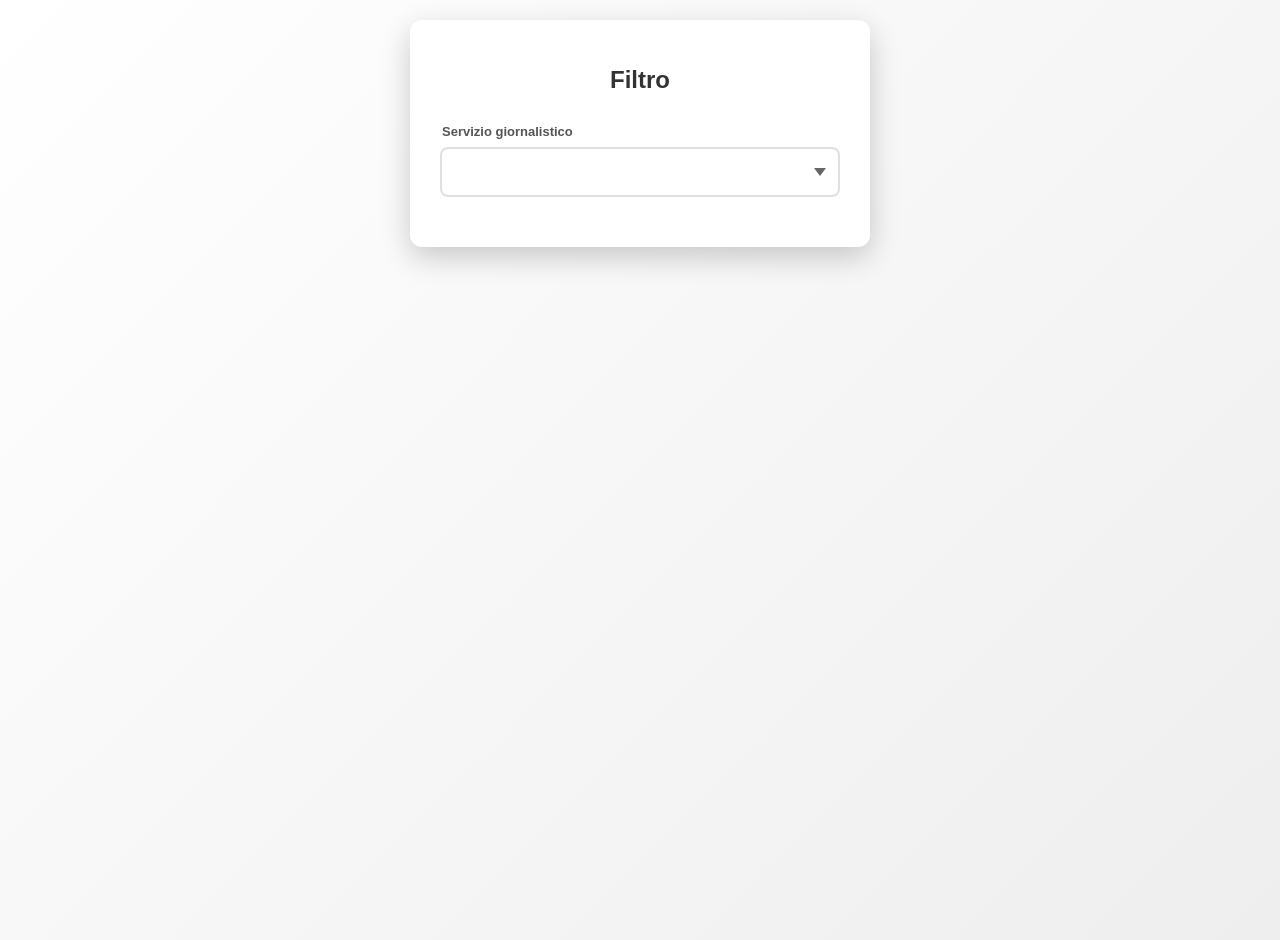
==== index3.html @ 55952c2f "Add index3 dropdown with multi-select chips and correlated suggestions; add index4 copy" ====
<!DOCTYPE html>
<html lang="it">
  <head>
    <meta charset="UTF-8" />
    <meta name="viewport" content="width=device-width, initial-scale=1.0" />
    <title>Dropdown Filtrabile</title>
    <style>
      body {
        font-family: "Segoe UI", Tahoma, Geneva, Verdana, sans-serif;
        background: linear-gradient(135deg, #ffffff 0%, #eeeeee 100%);
        min-height: 100vh;
        margin: 0;
        padding: 20px;
        display: flex;
        justify-content: center;
        align-items: flex-start;
      }

      .container {
        background: white;
        border-radius: 12px;
        padding: 30px;
        box-shadow: 0 10px 30px rgba(0, 0, 0, 0.2);
        max-width: 400px;
        width: 100%;
      }

      h1 {
        color: #333;
        text-align: center;
        margin-bottom: 30px;
        font-size: 24px;
      }

      .field-label {
        display: block;
        margin: 0 0 8px 2px;
        font-size: 13px;
        font-weight: 600;
        color: #555;
      }

      .dropdown-container {
        position: relative;
        margin-bottom: 20px;
      }

      .dropdown-input {
        width: 100%;
        padding: 8px 40px 8px 12px;
        border: 2px solid #e0e0e0;
        border-radius: 8px;
        font-size: 16px;
        background: white;
        outline: none;
        transition: all 0.3s ease;
        box-sizing: border-box;
        cursor: text;
        display: flex;
        flex-wrap: wrap;
        gap: 6px;
        align-items: center;
        position: relative;
      }

      .dropdown-input:focus {
        border-color: #888;
        box-shadow: 0 0 0 3px rgba(136, 136, 136, 0.1);
      }

      .chip {
        display: inline-flex;
        align-items: center;
        padding: 4px 8px;
        margin: 4px;
        border-radius: 999px;
        background: #e9e9e9;
        color: #333;
        font-size: 13px;
        line-height: 1;
        user-select: none;
        gap: 6px;
      }

      .chip-remove {
        border: none;
        background: transparent;
        cursor: pointer;
        padding: 0;
        margin: 0;
        line-height: 1;
        font-size: 14px;
        color: #666;
      }

      .chip-remove:hover {
        color: #333;
      }

      .chip-text-input {
        border: none;
        outline: none;
        font-size: 16px;
        padding: 6px 0;
        margin: 0;
        background: transparent;
        flex: 1;
        min-width: 120px;
      }

      .dropdown-arrow {
        position: absolute;
        right: 12px;
        top: 50%;
        transform: translateY(-50%);
        width: 0;
        height: 0;
        border-left: 6px solid transparent;
        border-right: 6px solid transparent;
        border-top: 8px solid #666;
        transition: transform 0.3s ease;
        pointer-events: none;
      }

      .dropdown-arrow.rotated {
        transform: translateY(-50%) rotate(180deg);
      }

      .dropdown-clear {
        position: absolute;
        right: 12px;
        top: 50%;
        transform: translateY(-50%);
        width: 20px;
        height: 20px;
        background-color: #ccc;
        border-radius: 50%;
        display: none;
        align-items: center;
        justify-content: center;
        cursor: pointer;
        transition: background-color 0.2s ease;
        font-size: 12px;
        font-weight: bold;
        color: white;
      }

      .dropdown-clear:hover {
        background-color: #999;
      }

      .dropdown-clear.show {
        display: flex;
      }

      .dropdown-list {
        position: absolute;
        top: 100%;
        left: 0;
        right: 0;
        background: white;
        border: 2px solid #e0e0e0;
        border-top: none;
        border-radius: 0 0 8px 8px;
        max-height: 500px;
        z-index: 1000;
        opacity: 0;
        transform: translateY(-10px);
        visibility: hidden;
        transition: all 0.3s ease;
        box-shadow: 0 4px 12px rgba(0, 0, 0, 0.15);
        display: flex;
        flex-direction: column;
      }

      .dropdown-suggestions {
        flex-shrink: 0;
        border-bottom: 3px solid #e0e0e0;
        padding-bottom: 6px;
        max-height: 220px;
        overflow-y: auto;
        min-height: 0;
      }

      /* Quando non ci sono suggeriti, non mostrare "spazio vuoto" */
      .dropdown-suggestions:empty {
        display: none;
        border-bottom: 0;
        padding-bottom: 0;
        max-height: 0;
      }

      .dropdown-section-title {
        padding: 10px 15px 6px 15px;
        font-size: 12px;
        font-weight: 700;
        color: #666;
        text-transform: uppercase;
        letter-spacing: 0.03em;
      }

      .related-label {
        font-style: italic;
      }

      .dropdown-results {
        flex: 1;
        overflow-y: auto;
        min-height: 80px;
      }

      .dropdown-list.show {
        opacity: 1;
        transform: translateY(0);
        visibility: visible;
      }

      .dropdown-item {
        padding: 12px 15px;
        cursor: pointer;
        border-bottom: 1px solid #f0f0f0;
        transition: background-color 0.2s ease;
        display: flex;
        align-items: center;
        gap: 10px;
      }

      .dropdown-item:hover {
        background-color: #f0f0f0;
      }

      .dropdown-item.selected {
        background-color: #f0f0f0;
        color: inherit;
      }

      .dropdown-checkbox {
        flex-shrink: 0;
      }

      .dropdown-item:last-child {
        border-bottom: none;
      }

      .no-results {
        padding: 15px;
        text-align: center;
        color: #999;
        font-style: italic;
      }

      /* Scrollbar personalizzata */
      .dropdown-list::-webkit-scrollbar {
        width: 8px;
      }

      .dropdown-list::-webkit-scrollbar-track {
        background: #f1f1f1;
        border-radius: 4px;
      }

      .dropdown-list::-webkit-scrollbar-thumb {
        background: #c1c1c1;
        border-radius: 4px;
      }

      .dropdown-list::-webkit-scrollbar-thumb:hover {
        background: #a8a8a8;
      }

      /* Evidenziazione del testo cercato */
      .highlight {
        background-color: yellow;
        padding: 1px 2px;
        border-radius: 2px;
        font-weight: normal;
      }

      /* Dialog per creare nuovo progetto */
      .dialog-overlay {
        position: fixed;
        top: 0;
        left: 0;
        width: 100%;
        height: 100%;
        background: rgba(0, 0, 0, 0.5);
        display: none;
        justify-content: center;
        align-items: center;
        z-index: 2000;
      }

      .dialog-overlay.show {
        display: flex;
      }

      .dialog {
        background: white;
        border-radius: 12px;
        padding: 25px;
        box-shadow: 0 20px 40px rgba(0, 0, 0, 0.3);
        max-width: 400px;
        width: 90%;
        position: relative;
        animation: dialogSlideIn 0.3s ease;
      }

      @keyframes dialogSlideIn {
        from {
          opacity: 0;
          transform: scale(0.8);
        }
        to {
          opacity: 1;
          transform: scale(1);
        }
      }

      .dialog-title {
        font-size: 18px;
        font-weight: bold;
        margin-bottom: 20px;
        color: #333;
        text-align: center;
      }

      .dialog-close {
        position: absolute;
        top: 10px;
        right: 15px;
        background: none;
        border: none;
        font-size: 24px;
        cursor: pointer;
        color: #999;
        padding: 5px;
        line-height: 1;
      }

      .dialog-close:hover {
        color: #666;
      }

      .dialog-input-container {
        margin-bottom: 20px;
      }

      .dialog-input {
        width: 100%;
        padding: 12px;
        border: 2px solid #e0e0e0;
        border-radius: 8px;
        font-size: 16px;
        outline: none;
        transition: border-color 0.3s ease;
        box-sizing: border-box;
      }

      .dialog-input:focus {
        border-color: #007bff;
        box-shadow: 0 0 0 3px rgba(0, 123, 255, 0.1);
      }

      .dialog-buttons {
        display: flex;
        gap: 10px;
        justify-content: flex-end;
      }

      .dialog-btn {
        padding: 10px 20px;
        border: none;
        border-radius: 6px;
        font-size: 14px;
        cursor: pointer;
        transition: all 0.2s ease;
        font-weight: 500;
      }

      .dialog-btn-primary {
        background-color: #007bff;
        color: white;
      }

      .dialog-btn-primary:hover {
        background-color: #0056b3;
      }

      .dialog-btn-secondary {
        background-color: #6c757d;
        color: white;
      }

      .dialog-btn-secondary:hover {
        background-color: #545b62;
      }

      /* Responsive */
      @media (max-width: 480px) {
        .container {
          margin: 10px;
          padding: 20px;
        }

        h1 {
          font-size: 20px;
        }

        .dialog {
          margin: 20px;
          padding: 20px;
        }
      }
    </style>
  </head>
  <body>
    <div class="container">
      <h1>Filtro</h1>

      <div class="dropdown-container">
        <label class="field-label" for="dropdownInput"
          >Servizio giornalistico</label
        >
        <div class="dropdown-input" id="dropdownInputWrapper">
          <div id="chipContainer"></div>
          <input
            type="text"
            class="chip-text-input"
            id="dropdownInput"
            autocomplete="off"
          />
          <div class="dropdown-arrow" id="dropdownArrow"></div>
          <div class="dropdown-clear" id="dropdownClear">×</div>
        </div>
        <div class="dropdown-list" id="dropdownList">
          <div class="dropdown-suggestions" id="dropdownSuggestions"></div>
          <div class="dropdown-results" id="dropdownResults"></div>
        </div>
      </div>
    </div>

    <!-- Dialog per creare nuovo progetto -->
    <div class="dialog-overlay" id="dialogOverlay">
      <div class="dialog">
        <button class="dialog-close" id="dialogClose">×</button>
        <div class="dialog-title">Crea Nuovo Progetto</div>
        <div class="dialog-input-container">
          <input
            type="text"
            class="dialog-input"
            id="dialogInput"
            placeholder="Inserisci il nome del progetto..."
          />
        </div>
        <div class="dialog-buttons">
          <button class="dialog-btn dialog-btn-secondary" id="dialogCancel">
            Annulla
          </button>
          <button class="dialog-btn dialog-btn-primary" id="dialogOk">
            OK
          </button>
        </div>
      </div>
    </div>

    <script>
      class FilterableDropdown {
        constructor(inputId, options = []) {
          this.input = document.getElementById(inputId);
          this.inputWrapper = document.getElementById("dropdownInputWrapper");
          this.chipContainer = document.getElementById("chipContainer");
          this.arrow = document.getElementById("dropdownArrow");
          this.clear = document.getElementById("dropdownClear");
          this.list = document.getElementById("dropdownList");
          this.suggestions = document.getElementById("dropdownSuggestions");
          this.results = document.getElementById("dropdownResults");

          // Dialog elements
          this.dialogOverlay = document.getElementById("dialogOverlay");
          this.dialogInput = document.getElementById("dialogInput");
          this.dialogClose = document.getElementById("dialogClose");
          this.dialogCancel = document.getElementById("dialogCancel");
          this.dialogOk = document.getElementById("dialogOk");

          this.originalOptions = options;
          this.filteredOptions = [...options];
          this.selectedValues = new Set();
          this.isOpen = false;
          this.selectedIndex = -1;

          this.relatedMap = {
            Agricoltura: "Zootecnica",
            Zootecnica: "Agricoltura",
            Alimentari: "Bevande",
            Bevande: "Alimentari",
            Ambiente: "Ecologia",
            Ecologia: "Ambiente",
            Amministrazione: "Servizi Pubblici",
            "Servizi Pubblici": "Amministrazione",
            Architettura: "Progettazione",
            Progettazione: "Architettura",
            Arredamento: "Design",
            Design: "Arredamento",
            Arte: "Cultura",
            Cultura: "Arte",
            Automazione: "Strumentazione",
            Strumentazione: "Automazione",
            Chimica: "Farmaceutica",
            Farmaceutica: "Chimica",
            Commercio: "Grande Distribuzione",
            "Grande Distribuzione": "Commercio",
            Cosmesi: "Bellezza",
            Bellezza: "Cosmesi",
            Economia: "Finanza",
            Finanza: "Economia",
            Edilizia: "Costruzione e materiali",
            "Costruzione e materiali": "Edilizia",
            Energia: "Risorse energetiche",
            "Risorse energetiche": "Energia",
            Fotografia: "Ottica",
            Ottica: "Fotografia",
            "Gestione materiali": "Logistica materiali",
            "Logistica materiali": "Gestione materiali",
            "HI-FI": "Elettronica",
            Elettronica: "HI-FI",
          };

          this.init();
        }

        init() {
          this.renderList();
          this.bindEvents();
          this.updateClearVisibility();
        }

        bindEvents() {
          // Click sull'area input: toggle apri/chiudi
          this.inputWrapper.addEventListener("click", () => {
            this.input.focus();
            this.toggle();
          });

          // Input per filtrare
          this.input.addEventListener("input", (e) => {
            this.filterOptions(e.target.value);
            if (!this.isOpen) {
              this.open();
            }
            this.selectedIndex = -1;
          });

          // Navigazione con tastiera
          this.input.addEventListener("keydown", (e) => {
            this.handleKeyboard(e);
          });

          // Click sulla X per reset
          this.clear.addEventListener("click", (e) => {
            e.stopPropagation();
            this.resetSelection();
          });

          // Chiudi quando si clicca fuori da input + tendina
          // Nota: usiamo pointerdown per evitare che un rerender durante il click
          // renda e.target "fuori" (es. selezione checkbox che ricrea la lista).
          document.addEventListener("pointerdown", (e) => {
            if (
              !this.inputWrapper.contains(e.target) &&
              !this.list.contains(e.target) &&
              !this.clear.contains(e.target) &&
              !this.dialogOverlay.contains(e.target)
            ) {
              this.close();
            }
          });

          // Dialog events
          this.dialogClose.addEventListener("click", () => {
            this.closeDialog();
          });

          this.dialogCancel.addEventListener("click", () => {
            this.closeDialog();
          });

          this.dialogOk.addEventListener("click", () => {
            this.handleDialogOk();
          });

          this.dialogInput.addEventListener("keydown", (e) => {
            if (e.key === "Enter") {
              e.preventDefault();
              this.handleDialogOk();
            } else if (e.key === "Escape") {
              this.closeDialog();
            }
          });

          // Chiudi dialog cliccando sull'overlay
          this.dialogOverlay.addEventListener("click", (e) => {
            if (e.target === this.dialogOverlay) {
              this.closeDialog();
            }
          });
        }

        filterOptions(query) {
          const searchTerm = query.toLowerCase();
          this.filteredOptions = this.originalOptions.filter((option) =>
            option.toLowerCase().includes(searchTerm)
          );
          this.renderList();
        }

        // Funzione per evidenziare il testo cercato
        highlightSearchText(text, searchTerm) {
          if (!searchTerm || searchTerm.trim() === "") {
            return text;
          }

          const regex = new RegExp(
            `(${searchTerm.replace(/[.*+?^${}()|[\]\\]/g, "\\$&")})`,
            "gi"
          );
          return text.replace(regex, '<span class="highlight">$1</span>');
        }

        renderList() {
          // Pulisci i contenitori
          this.results.innerHTML = "";
          this.suggestions.innerHTML = "";

          // Sezione "Consigliati" (correlati) basata sulla query corrente
          const query = this.input.value.trim();
          if (query.length >= 2) {
            const filteredSet = new Set(this.filteredOptions);

            // Suggerisci i correlati di TUTTE le voci filtrate dalla query
            const suggestionsSet = new Set();
            for (const opt of this.filteredOptions) {
              const related = this.relatedMap[opt];
              if (related && !filteredSet.has(related)) {
                suggestionsSet.add(related);
              }
            }

            const suggestions = Array.from(suggestionsSet).filter((opt) =>
              this.originalOptions.includes(opt)
            );

            if (suggestions.length > 0) {
              const title = document.createElement("div");
              title.className = "dropdown-section-title";
              title.textContent = "Correlati";
              this.suggestions.appendChild(title);

              suggestions.forEach((option) => {
                const item = document.createElement("div");
                item.className = "dropdown-item";

                const checkbox = document.createElement("input");
                checkbox.type = "checkbox";
                checkbox.className = "dropdown-checkbox";
                checkbox.checked = this.selectedValues.has(option);

                const label = document.createElement("span");
                label.className = "related-label";
                label.textContent = option;

                checkbox.addEventListener("click", (e) => {
                  e.stopPropagation();
                });
                checkbox.addEventListener("change", (e) => {
                  e.stopPropagation();
                  this.toggleOption(option);
                });

                item.addEventListener("click", (e) => {
                  e.stopPropagation();
                  this.toggleOption(option);
                });

                item.appendChild(checkbox);
                item.appendChild(label);
                this.suggestions.appendChild(item);
              });
            }
          }

          // Mostra i risultati filtrati nell'area scrollabile
          this.filteredOptions.forEach((option, index) => {
            const item = document.createElement("div");
            item.className = "dropdown-item";

            // Evidenzia il testo cercato solo se c'è una ricerca attiva
            const searchTerm = this.input.value.trim();
            const checkbox = document.createElement("input");
            checkbox.type = "checkbox";
            checkbox.className = "dropdown-checkbox";
            checkbox.checked = this.selectedValues.has(option);

            const label = document.createElement("span");
            if (searchTerm) {
              label.innerHTML = this.highlightSearchText(option, searchTerm);
            } else {
              label.textContent = option;
            }

            item.dataset.index = index;

            if (this.selectedValues.has(option)) {
              item.classList.add("selected");
            }

            checkbox.addEventListener("click", (e) => {
              e.stopPropagation();
            });
            checkbox.addEventListener("change", (e) => {
              e.stopPropagation();
              this.toggleOption(option);
            });

            item.addEventListener("click", (e) => {
              e.stopPropagation();
              this.toggleOption(option);
            });

            item.appendChild(checkbox);
            item.appendChild(label);
            this.results.appendChild(item);
          });
        }

        toggleOption(option) {
          if (this.selectedValues.has(option)) {
            this.selectedValues.delete(option);
          } else {
            this.selectedValues.add(option);
          }
          this.renderChips();
          this.renderList();
          this.updateClearVisibility();
          this.input.focus();
        }

        renderChips() {
          this.chipContainer.innerHTML = "";
          for (const value of this.selectedValues) {
            const chip = document.createElement("span");
            chip.className = "chip";

            const text = document.createElement("span");
            text.textContent = value;

            const removeBtn = document.createElement("button");
            removeBtn.type = "button";
            removeBtn.className = "chip-remove";
            removeBtn.setAttribute("aria-label", `Rimuovi ${value}`);
            removeBtn.textContent = "×";
            removeBtn.addEventListener("click", (e) => {
              e.preventDefault();
              e.stopPropagation();
              this.selectedValues.delete(value);
              this.renderChips();
              this.renderList();
              this.updateClearVisibility();
              this.input.focus();
            });

            chip.appendChild(text);
            chip.appendChild(removeBtn);
            this.chipContainer.appendChild(chip);
          }
        }

        resetSelection() {
          this.selectedValues.clear();
          this.input.value = "";
          this.filteredOptions = [...this.originalOptions];
          this.renderChips();
          this.close();
          this.renderList();
          this.updateClearVisibility();
        }

        updateClearVisibility() {
          if (this.selectedValues.size > 0) {
            this.clear.classList.add("show");
            this.arrow.style.display = "none";
          } else {
            this.clear.classList.remove("show");
            this.arrow.style.display = "block";
          }
        }

        handleKeyboard(e) {
          // Backspace: se non c'è testo, rimuovi l'ultimo chip selezionato
          if (
            e.key === "Backspace" &&
            this.input.value === "" &&
            this.selectedValues.size > 0
          ) {
            e.preventDefault();
            const last = Array.from(this.selectedValues).pop();
            if (last) {
              this.selectedValues.delete(last);
              this.renderChips();
              this.renderList();
              this.updateClearVisibility();
            }
            return;
          }

          if (!this.isOpen && (e.key === "ArrowDown" || e.key === "ArrowUp")) {
            e.preventDefault();
            this.open();
            return;
          }

          if (!this.isOpen) return;
          const totalItems = this.filteredOptions.length;

          switch (e.key) {
            case "ArrowDown":
              e.preventDefault();
              this.selectedIndex = Math.min(
                this.selectedIndex + 1,
                totalItems - 1
              );
              this.highlightItem();
              break;

            case "ArrowUp":
              e.preventDefault();
              this.selectedIndex = Math.max(this.selectedIndex - 1, 0);
              this.highlightItem();
              break;

            case "Enter":
              e.preventDefault();
              if (this.selectedIndex >= 0) {
                if (this.filteredOptions[this.selectedIndex]) {
                  this.toggleOption(this.filteredOptions[this.selectedIndex]);
                }
              }
              break;

            case "Escape":
              e.preventDefault();
              this.close();
              break;
          }
        }

        highlightItem() {
          const resultsItems = this.results.querySelectorAll(".dropdown-item");

          // Resetta tutti gli stili
          resultsItems.forEach((item, index) => {
            item.style.backgroundColor = "";
          });

          // Evidenzia l'elemento selezionato
          if (
            this.selectedIndex >= 0 &&
            this.selectedIndex < resultsItems.length
          ) {
            // Elemento nei risultati
            resultsItems[this.selectedIndex].style.backgroundColor = "#f0f0f0";
            resultsItems[this.selectedIndex].scrollIntoView({
              block: "nearest",
            });
          }
        }

        open() {
          this.isOpen = true;
          this.filterOptions(this.input.value);
          this.selectedIndex = -1;

          this.list.classList.add("show");
          this.arrow.classList.add("rotated");
          this.inputWrapper.style.borderRadius = "8px 8px 0 0";
        }

        close() {
          this.isOpen = false;
          this.list.classList.remove("show");
          this.arrow.classList.remove("rotated");
          this.inputWrapper.style.borderRadius = "8px";
          this.selectedIndex = -1;
        }

        toggle() {
          if (this.isOpen) {
            this.close();
          } else {
            this.open();
          }
        }

        // Dialog methods
        openDialog() {
          this.dialogOverlay.classList.add("show");
          this.dialogInput.value = "";
          // Focus sull'input della dialog dopo un piccolo delay per l'animazione
          setTimeout(() => {
            this.dialogInput.focus();
          }, 100);
        }

        closeDialog() {
          this.dialogOverlay.classList.remove("show");
          this.dialogInput.value = "";
        }

        handleDialogOk() {
          const projectName = this.dialogInput.value.trim();
          if (projectName) {
            this.saveNewProject(projectName);
            this.closeDialog();
          }
        }

        // Metodo per salvare un nuovo progetto
        saveNewProject(projectName) {
          if (projectName && !this.originalOptions.includes(projectName)) {
            // Trova la posizione corretta per inserire il nuovo elemento in ordine alfabetico
            let insertIndex = 0;
            for (let i = 0; i < this.originalOptions.length; i++) {
              if (
                this.originalOptions[i].toLowerCase() >
                projectName.toLowerCase()
              ) {
                insertIndex = i;
                break;
              }
              insertIndex = i + 1;
            }

            // Inserisci il nuovo elemento nella posizione corretta
            this.originalOptions.splice(insertIndex, 0, projectName);
            this.filteredOptions = [...this.originalOptions];

            // (Feature non usata in questa pagina) - manteniamo la lista aggiornata
            this.renderList();
          }
        }

        // Metodi pubblici per gestire le opzioni
        addOption(option) {
          if (!this.originalOptions.includes(option)) {
            this.originalOptions.push(option);
            this.filteredOptions = [...this.originalOptions];
            this.renderList();
          }
        }

        removeOption(option) {
          this.originalOptions = this.originalOptions.filter(
            (opt) => opt !== option
          );
          this.filteredOptions = [...this.originalOptions];
          this.renderList();
        }

        setOptions(options) {
          this.originalOptions = options;
          this.filteredOptions = [...options];
          this.renderList();
        }
      }

      // Dati di esempio - qui puoi inserire i tuoi 80 elementi
      const sampleOptions = [
        "Agricoltura",
        "Zootecnica",
        "Alimentari",
        "Ambiente",
        "Amministrazione",
        "Architettura",
        "Arredamento",
        "Arte",
        "Attualità",
        "Automazione",
        "Bevande",
        "Bellezza",
        "Chimica",
        "Commercio",
        "Costruzione e materiali",
        "Cosmesi",
        "Cultura",
        "Design",
        "Ecologia",
        "Economia",
        "Edilizia",
        "Elettronica",
        "Energia",
        "Farmaceutica",
        "Finanza",
        "Fotografia",
        "Gestione materiali",
        "Grande Distribuzione",
        "HI-FI",
        "Logistica materiali",
        "Ottica",
        "Progettazione",
        "Risorse energetiche",
        "Servizi Pubblici",
        "Strumentazione",
      ];

      // Ordina alfabeticamente
      sampleOptions.sort((a, b) =>
        a.localeCompare(b, "it", { sensitivity: "base" })
      );

      // Inizializza la dropdown
      const dropdown = new FilterableDropdown("dropdownInput", sampleOptions);

      // Esempio di come aggiungere opzioni dinamicamente
      // dropdown.addOption('Nuova Opzione');

      // Esempio di come cambiare tutte le opzioni
      // dropdown.setOptions(['Opzione 1', 'Opzione 2', 'Opzione 3']);
    </script>
  </body>
</html>
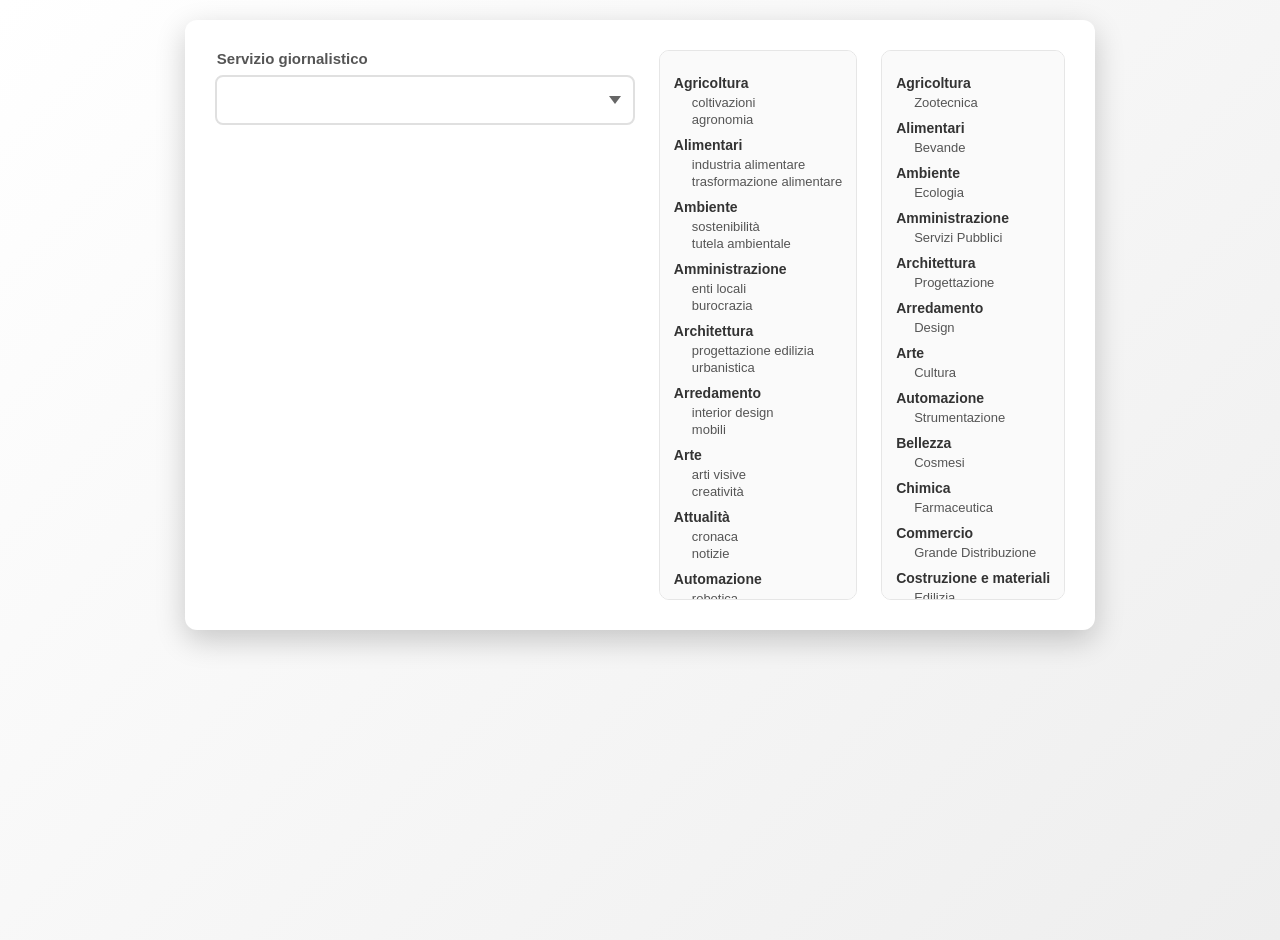
==== commit b09ed4e3: "Enhance index3: multi-column panels, synonyms/related suggestions, TAB autocomplete, dropdown footer" ====
--- a/index3.html
+++ b/index3.html
@@ -21,8 +21,54 @@
         border-radius: 12px;
         padding: 30px;
         box-shadow: 0 10px 30px rgba(0, 0, 0, 0.2);
-        max-width: 400px;
+        max-width: fit-content;
         width: 100%;
+      }
+
+      .layout {
+        display: flex;
+        gap: 24px;
+        align-items: flex-start;
+      }
+
+      .left-col {
+        width: 420px;
+        max-width: 100%;
+        flex: 0 0 auto;
+      }
+
+      .right-col {
+        flex: 0 0 auto;
+        width: max-content;
+      }
+
+      .right-col-2 {
+        flex: 0 0 auto;
+        width: max-content;
+      }
+
+      .synonyms-panel {
+        border: 1px solid #e6e6e6;
+        border-radius: 10px;
+        padding: 14px;
+        background: #fafafa;
+        max-height: 520px;
+        overflow: auto;
+        width: max-content;
+      }
+
+      .synonyms-filter {
+        font-size: 14px;
+        font-weight: 700;
+        color: #333;
+        margin: 10px 0 4px 0;
+      }
+
+      .synonyms-term {
+        font-size: 13px;
+        color: #555;
+        margin: 2px 0;
+        padding-left: 18px; /* indent dei sinonimi */
       }
 
       h1 {
@@ -35,9 +81,33 @@
       .field-label {
         display: block;
         margin: 0 0 8px 2px;
-        font-size: 13px;
+        font-size: 15px;
         font-weight: 600;
         color: #555;
+      }
+
+      .autocomplete-inline {
+        position: absolute;
+        pointer-events: none;
+        white-space: nowrap;
+        display: none;
+        transform: none;
+      }
+
+      .autocomplete-inline.show {
+        display: inline-flex;
+        align-items: baseline;
+      }
+
+      .autocomplete-suffix {
+        color: #aaa;
+        font-size: 16px;
+      }
+
+      .autocomplete-tip {
+        margin-left: 8px;
+        color: #777;
+        font-size: 12px;
       }
 
       .dropdown-container {
@@ -162,6 +232,7 @@
         border: 2px solid #e0e0e0;
         border-top: none;
         border-radius: 0 0 8px 8px;
+        overflow: hidden;
         max-height: 500px;
         z-index: 1000;
         opacity: 0;
@@ -175,8 +246,9 @@
 
       .dropdown-suggestions {
         flex-shrink: 0;
-        border-bottom: 3px solid #e0e0e0;
+        border-bottom: 1px solid #e0e0e0;
         padding-bottom: 6px;
+        background-color: #f9f9f9;
         max-height: 220px;
         overflow-y: auto;
         min-height: 0;
@@ -213,6 +285,27 @@
         opacity: 1;
         transform: translateY(0);
         visibility: visible;
+      }
+
+      .dropdown-footer {
+        flex-shrink: 0;
+        border-top: 1px solid #e0e0e0;
+        background: white;
+        padding: 8px 12px;
+        text-align: right;
+        border-radius: 0 0 8px 8px;
+      }
+
+      .close-dropdown-link {
+        font-size: 13px;
+        color: #007bff;
+        cursor: pointer;
+        user-select: none;
+        text-decoration: none;
+      }
+
+      .close-dropdown-link:hover {
+        text-decoration: underline;
       }
 
       .dropdown-item {
@@ -402,6 +495,10 @@
           padding: 20px;
         }
 
+        .layout {
+          flex-direction: column;
+        }
+
         h1 {
           font-size: 20px;
         }
@@ -415,26 +512,52 @@
   </head>
   <body>
     <div class="container">
-      <h1>Filtro</h1>
-
-      <div class="dropdown-container">
-        <label class="field-label" for="dropdownInput"
-          >Servizio giornalistico</label
-        >
-        <div class="dropdown-input" id="dropdownInputWrapper">
-          <div id="chipContainer"></div>
-          <input
-            type="text"
-            class="chip-text-input"
-            id="dropdownInput"
-            autocomplete="off"
-          />
-          <div class="dropdown-arrow" id="dropdownArrow"></div>
-          <div class="dropdown-clear" id="dropdownClear">×</div>
+      <div class="layout">
+        <div class="left-col">
+          <div class="dropdown-container">
+            <label class="field-label" for="dropdownInput"
+              >Servizio giornalistico</label
+            >
+            <div class="dropdown-input" id="dropdownInputWrapper">
+              <div id="chipContainer"></div>
+              <input
+                type="text"
+                class="chip-text-input"
+                id="dropdownInput"
+                autocomplete="off"
+              />
+              <div
+                class="autocomplete-inline"
+                id="autocompleteInline"
+                aria-hidden="true"
+              >
+                <span
+                  class="autocomplete-suffix"
+                  id="autocompleteSuffix"
+                ></span>
+                <span class="autocomplete-tip" id="autocompleteTip"></span>
+              </div>
+              <div class="dropdown-arrow" id="dropdownArrow"></div>
+              <div class="dropdown-clear" id="dropdownClear">×</div>
+            </div>
+            <div class="dropdown-list" id="dropdownList">
+              <div class="dropdown-suggestions" id="dropdownSuggestions"></div>
+              <div class="dropdown-results" id="dropdownResults"></div>
+              <div class="dropdown-footer">
+                <a href="#" class="close-dropdown-link" id="closeDropdownLink"
+                  >chiudi tendina (tasto: ESC)</a
+                >
+              </div>
+            </div>
+          </div>
         </div>
-        <div class="dropdown-list" id="dropdownList">
-          <div class="dropdown-suggestions" id="dropdownSuggestions"></div>
-          <div class="dropdown-results" id="dropdownResults"></div>
+
+        <div class="right-col">
+          <div class="synonyms-panel" id="synonymsPanel"></div>
+        </div>
+
+        <div class="right-col-2">
+          <div class="synonyms-panel" id="relatedPanel"></div>
         </div>
       </div>
     </div>
@@ -469,9 +592,15 @@
           this.input = document.getElementById(inputId);
           this.inputWrapper = document.getElementById("dropdownInputWrapper");
           this.chipContainer = document.getElementById("chipContainer");
+          this.autocompleteInline =
+            document.getElementById("autocompleteInline");
+          this.autocompleteSuffix =
+            document.getElementById("autocompleteSuffix");
+          this.autocompleteTip = document.getElementById("autocompleteTip");
           this.arrow = document.getElementById("dropdownArrow");
           this.clear = document.getElementById("dropdownClear");
           this.list = document.getElementById("dropdownList");
+          this.closeLink = document.getElementById("closeDropdownLink");
           this.suggestions = document.getElementById("dropdownSuggestions");
           this.results = document.getElementById("dropdownResults");
 
@@ -525,6 +654,80 @@
             Elettronica: "HI-FI",
           };
 
+          // Autocomplete (esempio richiesto)
+          // - digiti "sol" → suggerisce completamento "di" → con TAB diventa "soldi"
+          this.autocompleteMap = {
+            sol: "soldi",
+          };
+
+          // Keyword → filtri suggeriti (anche se non matchano la query)
+          this.keywordToFiltersMap = {
+            soldi: ["Economia"],
+          };
+
+          // Sinonimi/termini correlati → filtro (stessa logica di "soldi")
+          const synonymsByFilter = {
+            Agricoltura: ["coltivazioni", "agronomia"],
+            Zootecnica: ["allevamento", "bestiame"],
+            Alimentari: ["industria alimentare", "trasformazione alimentare"],
+            Ambiente: ["sostenibilità", "tutela ambientale"],
+            Amministrazione: ["enti locali", "burocrazia"],
+            Architettura: ["progettazione edilizia", "urbanistica"],
+            Arredamento: ["interior design", "mobili"],
+            Arte: ["arti visive", "creatività"],
+            Attualità: ["cronaca", "notizie"],
+            Automazione: ["robotica", "controllo industriale"],
+            Bevande: ["drink", "industria delle bevande"],
+            Bellezza: ["estetica", "skincare"],
+            Chimica: ["chimica industriale", "laboratorio"],
+            Commercio: ["vendite", "retail"],
+            "Costruzione e materiali": [
+              "materiali da costruzione",
+              "cantieristica",
+            ],
+            Cosmesi: ["makeup", "profumeria"],
+            Cultura: ["patrimonio culturale", "eventi culturali"],
+            Design: ["progettazione prodotto", "stile"],
+            Ecologia: ["biodiversità", "impatto ambientale"],
+            Economia: ["mercato", "macroeconomia"],
+            Edilizia: ["costruzioni", "ristrutturazioni"],
+            Elettronica: ["circuiti", "componenti elettronici"],
+            Energia: ["produzione energetica", "consumi energetici"],
+            Farmaceutica: ["medicinali", "biotech"],
+            Finanza: ["investimenti", "mercati finanziari"],
+            Fotografia: ["fotografia digitale", "reportage"],
+            "Gestione materiali": ["supply chain", "gestione scorte"],
+            "Grande Distribuzione": ["gdo", "supermercati"],
+            "HI-FI": ["alta fedeltà", "impianto stereo"],
+            "Logistica materiali": ["movimentazione", "magazzino"],
+            Ottica: ["lenti", "oculistica"],
+            Progettazione: ["ingegneria", "pianificazione"],
+            "Risorse energetiche": ["fonti energetiche", "combustibili"],
+            "Servizi Pubblici": ["utilità pubbliche", "trasporto pubblico"],
+            Strumentazione: ["strumenti di misura", "sensoristica"],
+          };
+
+          // Lista termini autocompletabili (sinonimi) per completamento a prefisso
+          this.autocompleteTerms = new Set();
+
+          for (const [filter, syns] of Object.entries(synonymsByFilter)) {
+            for (const syn of syns) {
+              const key = (syn || "").trim().toLowerCase();
+              if (!key) continue;
+              if (!this.keywordToFiltersMap[key]) {
+                this.keywordToFiltersMap[key] = [filter];
+              } else if (!this.keywordToFiltersMap[key].includes(filter)) {
+                this.keywordToFiltersMap[key].push(filter);
+              }
+
+              // abilita anche l'autocomplete per i sinonimi
+              this.autocompleteTerms.add(key);
+            }
+          }
+
+          this.renderSynonymsPanel(synonymsByFilter);
+          this.renderRelatedPanel();
+
           this.init();
         }
 
@@ -544,6 +747,7 @@
           // Input per filtrare
           this.input.addEventListener("input", (e) => {
             this.filterOptions(e.target.value);
+            this.updateAutocompleteHint(e.target.value);
             if (!this.isOpen) {
               this.open();
             }
@@ -575,6 +779,15 @@
             }
           });
 
+          // Link "chiudi tendina"
+          if (this.closeLink) {
+            this.closeLink.addEventListener("click", (e) => {
+              e.preventDefault();
+              e.stopPropagation();
+              this.close();
+            });
+          }
+
           // Dialog events
           this.dialogClose.addEventListener("click", () => {
             this.closeDialog();
@@ -613,6 +826,170 @@
           this.renderList();
         }
 
+        getAutocompleteSuggestion(query) {
+          const q = (query || "").trim().toLowerCase();
+          if (!q) return null;
+
+          // 1) mapping esplicito (es. sol -> soldi)
+          const mapped = this.autocompleteMap[q];
+          if (mapped) {
+            const suffix = mapped.slice(q.length);
+            if (!suffix) return null;
+            return { full: mapped, suffix };
+          }
+
+          // 2) completamento a prefisso sui termini (sinonimi)
+          // evita suggerimenti troppo aggressivi su query cortissime
+          if (q.length < 3) return null;
+
+          const candidates = [];
+          for (const term of this.autocompleteTerms || []) {
+            if (term.startsWith(q) && term.length > q.length) {
+              candidates.push(term);
+            }
+          }
+          if (candidates.length === 0) return null;
+
+          candidates.sort(
+            (a, b) => a.length - b.length || a.localeCompare(b, "it")
+          );
+          const full = candidates[0];
+          const suffix = full.slice(q.length);
+          if (!suffix) return null;
+          return { full, suffix };
+        }
+
+        measureTextWidth(text, element) {
+          const canvas =
+            this._measureCanvas ||
+            (this._measureCanvas = document.createElement("canvas"));
+          const ctx = canvas.getContext("2d");
+          if (!ctx) return 0;
+
+          const cs = window.getComputedStyle(element);
+          ctx.font = `${cs.fontStyle} ${cs.fontVariant} ${cs.fontWeight} ${cs.fontSize} ${cs.fontFamily}`;
+          const metrics = ctx.measureText(text);
+          let width = metrics.width || 0;
+
+          const letterSpacing = parseFloat(cs.letterSpacing || "0");
+          if (
+            !Number.isNaN(letterSpacing) &&
+            letterSpacing !== 0 &&
+            text.length > 1
+          ) {
+            width += (text.length - 1) * letterSpacing;
+          }
+          return width;
+        }
+
+        updateAutocompleteHint(query) {
+          const suggestion = this.getAutocompleteSuggestion(query);
+          const caretAtEnd =
+            this.input.selectionStart === this.input.value.length &&
+            this.input.selectionEnd === this.input.value.length;
+
+          if (!this.isOpen || !suggestion || !caretAtEnd) {
+            this.autocompleteSuffix.textContent = "";
+            this.autocompleteTip.textContent = "";
+            this.autocompleteInline.classList.remove("show");
+            return;
+          }
+
+          // Contenuto
+          this.autocompleteSuffix.textContent = suggestion.suffix;
+          this.autocompleteTip.textContent = "TAB per completare";
+
+          // Posizionamento: subito dopo il testo digitato nell'input
+          const left =
+            this.input.offsetLeft +
+            this.measureTextWidth(this.input.value, this.input);
+          const cs = window.getComputedStyle(this.input);
+          const paddingTop = parseFloat(cs.paddingTop || "0") || 0;
+          const fontSize = parseFloat(cs.fontSize || "16") || 16;
+          const lineHeight =
+            cs.lineHeight === "normal"
+              ? fontSize * 1.2
+              : parseFloat(cs.lineHeight || `${fontSize * 1.2}`) ||
+                fontSize * 1.2;
+          const lineOffset = Math.max(0, (lineHeight - fontSize) / 2);
+          const top = this.input.offsetTop + paddingTop + lineOffset - 2.75;
+          this.autocompleteInline.style.left = `${left}px`;
+          this.autocompleteInline.style.top = `${top}px`;
+          this.autocompleteInline.classList.add("show");
+        }
+
+        renderSynonymsPanel(synonymsByFilter) {
+          const panel = document.getElementById("synonymsPanel");
+          if (!panel) return;
+
+          panel.innerHTML = "";
+
+          const filters = Object.keys(synonymsByFilter || {}).sort((a, b) =>
+            a.localeCompare(b, "it", { sensitivity: "base" })
+          );
+
+          for (const filter of filters) {
+            const filterEl = document.createElement("div");
+            filterEl.className = "synonyms-filter";
+            filterEl.textContent = filter;
+            panel.appendChild(filterEl);
+
+            const terms = synonymsByFilter[filter] || [];
+            for (const term of terms) {
+              const termEl = document.createElement("div");
+              termEl.className = "synonyms-term";
+              termEl.textContent = term;
+              panel.appendChild(termEl);
+            }
+          }
+        }
+
+        renderRelatedPanel() {
+          const panel = document.getElementById("relatedPanel");
+          if (!panel) return;
+
+          panel.innerHTML = "";
+
+          const keys = Object.keys(this.relatedMap || {}).sort((a, b) =>
+            a.localeCompare(b, "it", { sensitivity: "base" })
+          );
+
+          const seenPairs = new Set();
+          const pairs = [];
+
+          for (const k of keys) {
+            const v = this.relatedMap[k];
+            if (!v) continue;
+            const a = String(k);
+            const b = String(v);
+            const pairKey = [a, b]
+              .sort((x, y) => x.localeCompare(y, "it"))
+              .join("||");
+            if (seenPairs.has(pairKey)) continue;
+            seenPairs.add(pairKey);
+            pairs.push([a, b]);
+          }
+
+          // Ordina i pair per il primo elemento (poi secondo)
+          pairs.sort(
+            (p1, p2) =>
+              p1[0].localeCompare(p2[0], "it", { sensitivity: "base" }) ||
+              p1[1].localeCompare(p2[1], "it", { sensitivity: "base" })
+          );
+
+          for (const [filter, related] of pairs) {
+            const filterEl = document.createElement("div");
+            filterEl.className = "synonyms-filter";
+            filterEl.textContent = filter;
+            panel.appendChild(filterEl);
+
+            const termEl = document.createElement("div");
+            termEl.className = "synonyms-term";
+            termEl.textContent = related;
+            panel.appendChild(termEl);
+          }
+        }
+
         // Funzione per evidenziare il testo cercato
         highlightSearchText(text, searchTerm) {
           if (!searchTerm || searchTerm.trim() === "") {
@@ -631,13 +1008,23 @@
           this.results.innerHTML = "";
           this.suggestions.innerHTML = "";
 
-          // Sezione "Consigliati" (correlati) basata sulla query corrente
+          // Sezione "Correlati" basata sulla query corrente
           const query = this.input.value.trim();
           if (query.length >= 2) {
             const filteredSet = new Set(this.filteredOptions);
 
-            // Suggerisci i correlati di TUTTE le voci filtrate dalla query
             const suggestionsSet = new Set();
+
+            // 1) Suggerimenti "da keyword" (es. soldi → Economia) anche senza match
+            const kw = query.toLowerCase();
+            const kwSuggestions = this.keywordToFiltersMap[kw] || [];
+            for (const opt of kwSuggestions) {
+              if (opt && !filteredSet.has(opt)) {
+                suggestionsSet.add(opt);
+              }
+            }
+
+            // 2) Suggerisci i correlati di TUTTE le voci filtrate dalla query
             for (const opt of this.filteredOptions) {
               const related = this.relatedMap[opt];
               if (related && !filteredSet.has(related)) {
@@ -652,7 +1039,7 @@
             if (suggestions.length > 0) {
               const title = document.createElement("div");
               title.className = "dropdown-section-title";
-              title.textContent = "Correlati";
+              title.textContent = "Suggeriti";
               this.suggestions.appendChild(title);
 
               suggestions.forEach((option) => {
@@ -779,6 +1166,7 @@
           this.input.value = "";
           this.filteredOptions = [...this.originalOptions];
           this.renderChips();
+          this.updateAutocompleteHint("");
           this.close();
           this.renderList();
           this.updateClearVisibility();
@@ -795,6 +1183,22 @@
         }
 
         handleKeyboard(e) {
+          // TAB: accetta l'autocomplete (es. sol -> soldi)
+          if (e.key === "Tab") {
+            const suggestion = this.getAutocompleteSuggestion(this.input.value);
+            if (suggestion) {
+              e.preventDefault();
+              this.input.value = suggestion.full;
+              this.filterOptions(this.input.value);
+              this.updateAutocompleteHint(this.input.value);
+              if (!this.isOpen) {
+                this.open();
+              }
+              this.selectedIndex = -1;
+              return;
+            }
+          }
+
           // Backspace: se non c'è testo, rimuovi l'ultimo chip selezionato
           if (
             e.key === "Backspace" &&
@@ -877,6 +1281,7 @@
         open() {
           this.isOpen = true;
           this.filterOptions(this.input.value);
+          this.updateAutocompleteHint(this.input.value);
           this.selectedIndex = -1;
 
           this.list.classList.add("show");
@@ -890,6 +1295,7 @@
           this.arrow.classList.remove("rotated");
           this.inputWrapper.style.borderRadius = "8px";
           this.selectedIndex = -1;
+          this.updateAutocompleteHint("");
         }
 
         toggle() {
@@ -1018,6 +1424,7 @@
 
       // Inizializza la dropdown
       const dropdown = new FilterableDropdown("dropdownInput", sampleOptions);
+      dropdown.updateAutocompleteHint("");
 
       // Esempio di come aggiungere opzioni dinamicamente
       // dropdown.addOption('Nuova Opzione');
